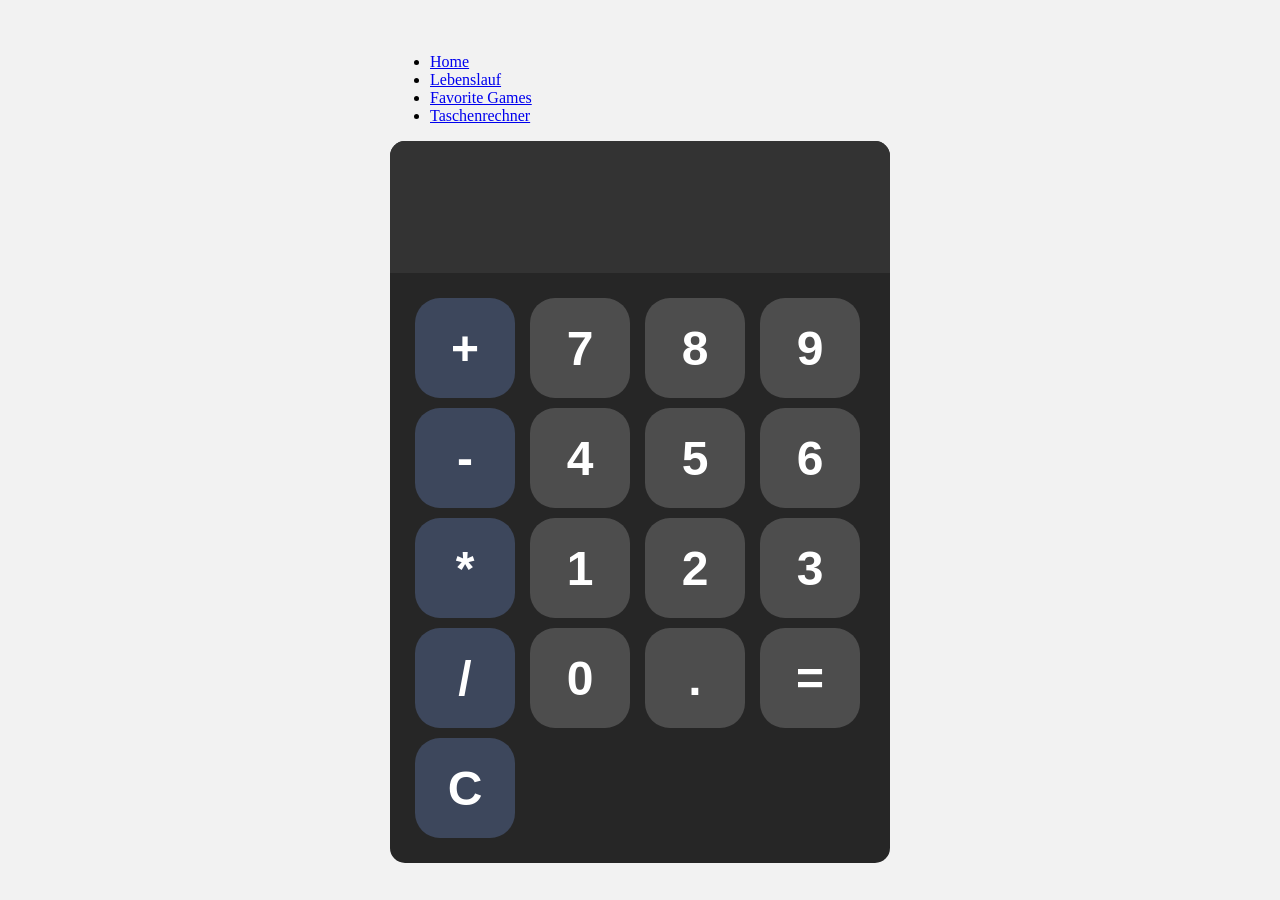
==== calc.html @ b0b39acf "calculator added" ====
<!DOCTYPE html>
<html lang="de">
<head>
    <meta charset="UTF-8">
    <meta name="viewport" content="width=device-width, initial-scale=1.0">
    <title>Mein Rechner</title>
    <link rel="stylesheet" href="calc.css">
</head>
<body>
    <div id="navbar"></div>
    
    <div id="calculator">
        <input id="display" readonly>
        <div id="keys">
            <button onclick="appendToDisplay(' + ')" class="operator-btn">+</button>
            <button onclick="appendToDisplay('7')">7</button>
            <button onclick="appendToDisplay('8')">8</button>
            <button onclick="appendToDisplay('9')">9</button>
            <button onclick="appendToDisplay(' - ')" class="operator-btn">-</button>
            <button onclick="appendToDisplay('4')">4</button>
            <button onclick="appendToDisplay('5')">5</button>
            <button onclick="appendToDisplay('6')">6</button>
            <button onclick="appendToDisplay(' * ')" class="operator-btn">*</button>
            <button onclick="appendToDisplay('1')">1</button>
            <button onclick="appendToDisplay('2')">2</button>
            <button onclick="appendToDisplay('3')">3</button>
            <button onclick="appendToDisplay(' / ')" class="operator-btn">/</button>
            <button onclick="appendToDisplay('0')">0</button>
            <button onclick="appendToDisplay('.')">.</button>
            <button onclick="calculate()">=</button>
            <button onclick="clearDisplay()" class="operator-btn">C</button>
        </div>
    </div>
    
    <script src="calc.js"></script>

    <script>
        fetch("navbar.html")
        .then(response => response.text())
        .then(data => {
        document.getElementById("navbar").innerHTML = data;
        });

        fetch("footer.html")
        .then(response => response.text())
        .then(data => {
        document.getElementById("footer").innerHTML = data;
        });
    </script>
</body>
</html>
---- calc.css ----
:root {
    margin: 0px;
    display: flex;
    justify-content: center;
    align-items: center;
    height: 100vh;
    background-color: hsl(0, 0%, 95%);


}

#calculator {
    font-family: Arial, sans-serif;
    background-color: hsl(0, 0%, 15%);
    border-radius: 15px;
    max-width: 500px;
    overflow: hidden;

}

#display {
    color: white;
    font-weight: bold;
    width: 100%;
    padding: 20px;
    font-size: 5rem;
    text-align: left;
    border: none;
    background-color: hsl(0, 0%, 20%);
}

#keys {
    display: grid;
    grid-template-columns: repeat(4, 1fr);
    gap: 10px;
    padding: 25px;
}

button {
    width: 100px;
    height: 100px;
    border-radius: 25px;
    border: none;
    background-color: hsl(0, 0%, 30%);
    color: white;
    font-size: 3rem;
    font-weight: bold;

}

button:hover {
    background-color: hsl(0, 0%, 40%);
    cursor: pointer;
}

button:active {
    background-color: hsl(0, 0%, 50%);
}

.operator-btn {
    background-color: hsl(220, 20%, 30%);
}

.operator-btn:hover {
    background-color: hsl(220, 20%, 50%);
    cursor: pointer;
}

.operator-btn:active {
    background-color: hsl(220, 20%, 60%);
}
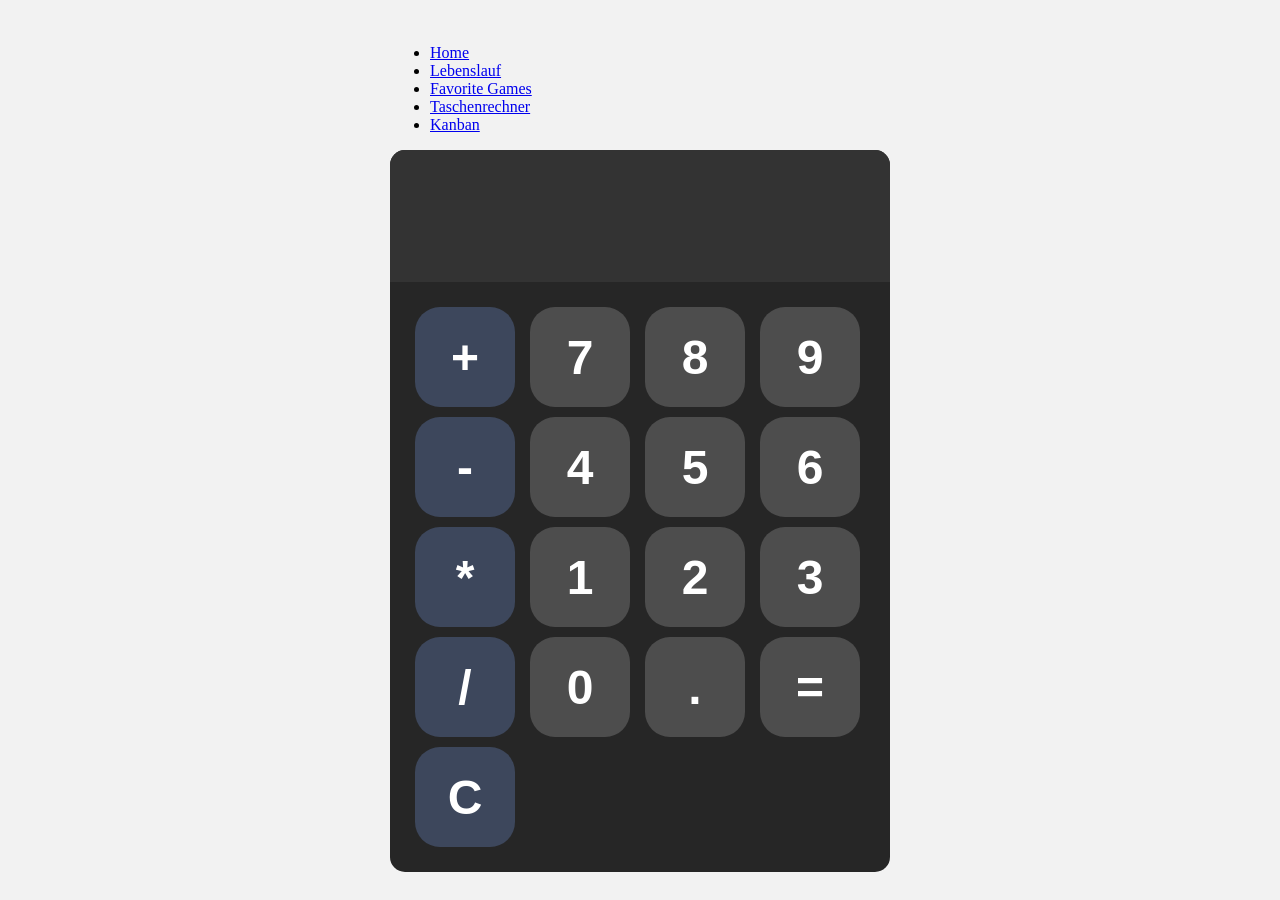
==== commit 4694654c: "kanban added" ====
--- a/calc.html
+++ b/calc.html
@@ -3,7 +3,7 @@
 <head>
     <meta charset="UTF-8">
     <meta name="viewport" content="width=device-width, initial-scale=1.0">
-    <title>Mein Rechner</title>
+    <title>Taschenrechner</title>
     <link rel="stylesheet" href="calc.css">
 </head>
 <body>
